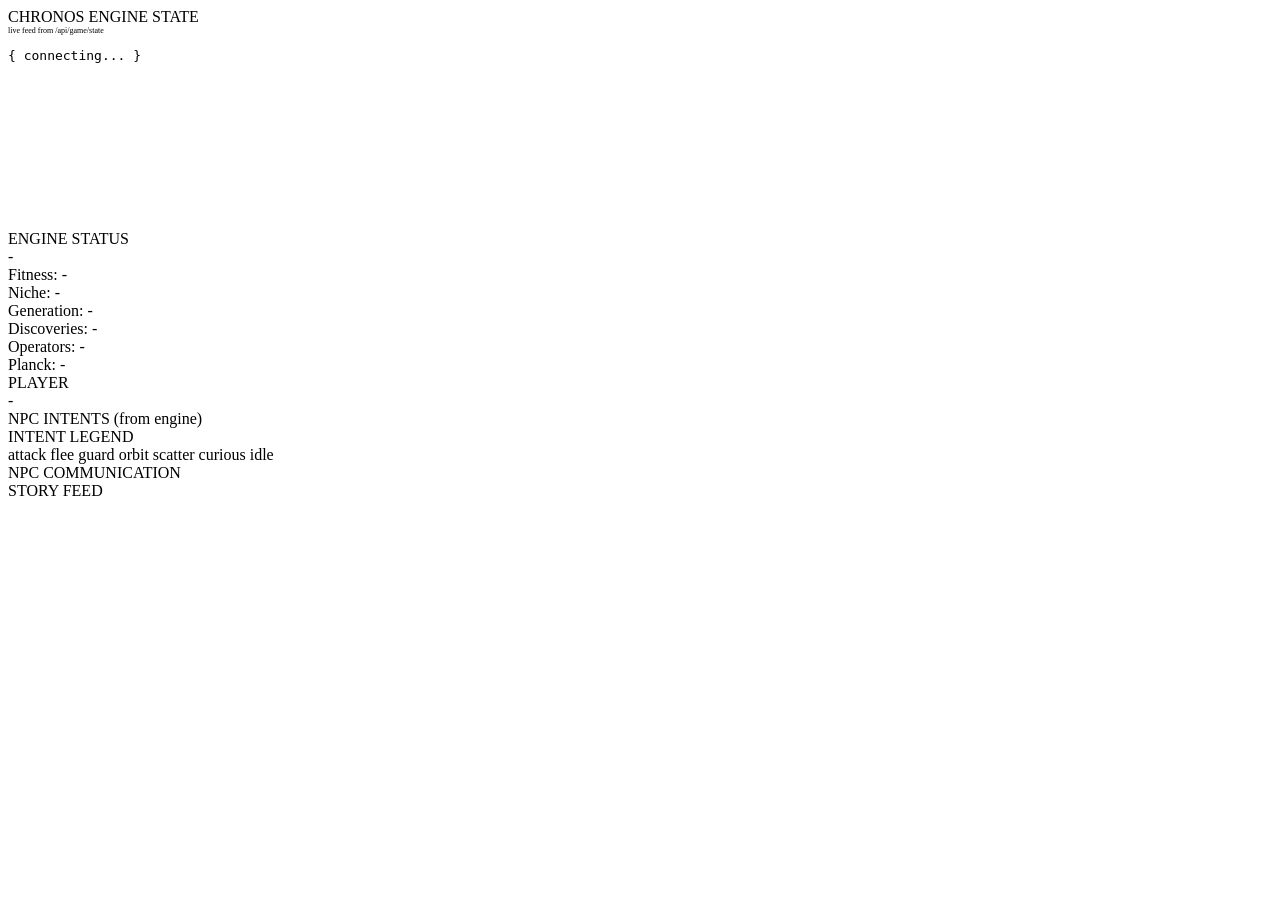
==== complexity-chronos-cdk-v0.2/visualization/observatory/index.html @ c859ab97 "Add files via upload" ====
<!DOCTYPE html>
<html lang="en">
<head>
<meta charset="UTF-8"/>
<meta name="viewport" content="width=device-width, initial-scale=1.0"/>
<title>Chronos NPC Arena - Observatory v2</title>
<link rel="stylesheet" href="/static/style.css"/>
<script>/* Controls: WASD=move, Space=weapon, G=gift */</script>
</head>
<body>
<!-- Left: Raw Engine JSON -->
<div id="left-panel">
  <div class="hud-title">CHRONOS ENGINE STATE</div>
  <div style="font-size:8px;color:var(--dim);margin-bottom:6px">live feed from /api/game/state</div>
  <pre id="engine-json">{ connecting... }</pre>
</div>

<!-- Center: Arena Canvas -->
<div id="arena">
  <canvas id="canvas"></canvas>
  <div id="mood-banner"><div id="banner-text"></div><div id="banner-sub"></div></div>
</div>

<!-- Right: HUD -->
<div id="hud">
  <div id="hud-panel">
    <div class="hud-section">
      <div class="hud-title">ENGINE STATUS</div>
      <div class="hud-value mood" id="hud-mood">-</div>
      <div class="hud-value">Fitness: <span id="hud-fitness">-</span></div>
      <div class="hud-value">Niche: <span id="hud-niche">-</span></div>
      <div class="hud-value">Generation: <span id="hud-gen">-</span></div>
      <div class="hud-value">Discoveries: <span id="hud-disc">-</span></div>
      <div class="hud-value">Operators: <span id="hud-ops">-</span></div>
      <div class="hud-value">Planck: <span id="hud-planck">-</span></div>
    </div>
    <div class="hud-section">
      <div class="hud-title">PLAYER</div>
      <div id="player-status">-</div>
    </div>
    <div class="hud-section">
      <div class="hud-title">NPC INTENTS (from engine)</div>
      <div id="npc-list"></div>
    </div>
    <div class="hud-section">
      <div class="hud-title">INTENT LEGEND</div>
      <div id="intent-legend">
        <span class="intent-tag intent-attack">attack</span>
        <span class="intent-tag intent-flee">flee</span>
        <span class="intent-tag intent-guard">guard</span>
        <span class="intent-tag intent-orbit">orbit</span>
        <span class="intent-tag intent-scatter">scatter</span>
        <span class="intent-tag intent-curious">curious</span>
        <span class="intent-tag intent-idle">idle</span>
      </div>
    </div>
    <div class="hud-section">
      <div class="hud-title">NPC COMMUNICATION</div>
      <div id="msg-panel"></div>
    </div>
    <div class="hud-section">
      <div class="hud-title">STORY FEED</div>
      <div id="story-feed"></div>
    </div>
  </div>
</div>

<script src="/static/main.js"></script>
</body>
</html>
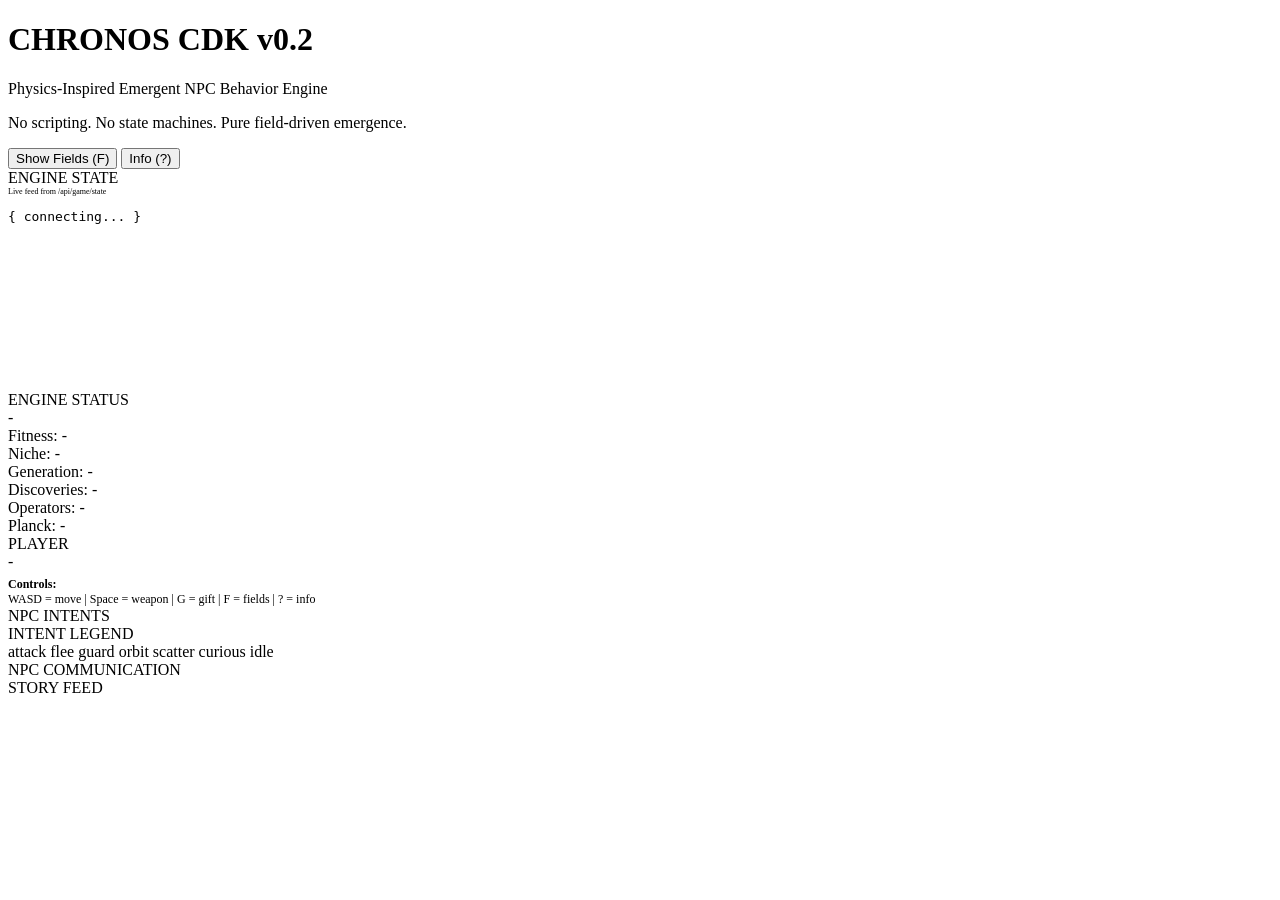
==== commit dec0db71: "Update Observatory HTML with header, field visualization, and info panel" ====
--- a/complexity-chronos-cdk-v0.2/visualization/observatory/index.html
+++ b/complexity-chronos-cdk-v0.2/visualization/observatory/index.html
@@ -5,20 +5,63 @@
 <meta name="viewport" content="width=device-width, initial-scale=1.0"/>
 <title>Chronos NPC Arena - Observatory v2</title>
 <link rel="stylesheet" href="/static/style.css"/>
-<script>/* Controls: WASD=move, Space=weapon, G=gift */</script>
 </head>
 <body>
-<!-- Left: Raw Engine JSON -->
+
+<!-- Header -->
+<div class="header">
+  <div class="header-content">
+    <h1 class="header-title">CHRONOS CDK v0.2</h1>
+    <p class="header-subtitle">Physics-Inspired Emergent NPC Behavior Engine</p>
+    <p class="header-desc">No scripting. No state machines. Pure field-driven emergence.</p>
+  </div>
+  <div class="header-controls">
+    <button id="field-toggle" class="btn btn-primary">Show Fields (F)</button>
+    <button id="info-toggle" class="btn btn-secondary">Info (?)</button>
+  </div>
+</div>
+
+<!-- Left: Raw Engine JSON & Info -->
 <div id="left-panel">
-  <div class="hud-title">CHRONOS ENGINE STATE</div>
-  <div style="font-size:8px;color:var(--dim);margin-bottom:6px">live feed from /api/game/state</div>
+  <div class="hud-title">ENGINE STATE</div>
+  <div style="font-size:8px;color:var(--text-dim);margin-bottom:6px">Live feed from /api/game/state</div>
   <pre id="engine-json">{ connecting... }</pre>
+  
+  <div id="info-section" style="display:none; margin-top: 16px;">
+    <div class="hud-title">WHY CHRONOS IS DIFFERENT</div>
+    <div class="info-box">
+      <h3>Traditional AI</h3>
+      <code>if (player.armed) {<br/>  npc.state = "flee"<br/>}</code>
+      <p>Hardcoded. Scripted. Same every time.</p>
+    </div>
+    <div class="info-box">
+      <h3>Chronos Emergence</h3>
+      <code>threat_field = 0.8<br/>aggression = 0.8<br/>score = threat × aggression<br/>intent = argmax(scores)</code>
+      <p>Physics-driven. Emergent. Different every run.</p>
+    </div>
+    <div class="info-box">
+      <h3>The 4 Fields</h3>
+      <ul style="margin-left: 12px; font-size: 0.8rem;">
+        <li><span style="color: #ff4b4b;">●</span> <strong>Threat</strong> - danger level (armed, kills, chaos)</li>
+        <li><span style="color: #4bff7a;">●</span> <strong>Calm</strong> - safety feeling (gifts, stable mood)</li>
+        <li><span style="color: #ffd54b;">●</span> <strong>Curiosity</strong> - interest (mysteries, patterns)</li>
+        <li><span style="color: #4bfff0;">●</span> <strong>Orbit</strong> - pattern formation (loops, coherence)</li>
+      </ul>
+    </div>
+  </div>
 </div>
 
 <!-- Center: Arena Canvas -->
 <div id="arena">
-  <canvas id="canvas"></canvas>
-  <div id="mood-banner"><div id="banner-text"></div><div id="banner-sub"></div></div>
+  <div class="canvas-container">
+    <canvas id="canvas"></canvas>
+    <div id="mood-banner"><div id="banner-text"></div><div id="banner-sub"></div></div>
+    <div id="field-legend" style="display:none; position: absolute; bottom: 12px; left: 12px; font-size: 0.75rem;">
+      <div style="margin-bottom: 4px;"><span style="color: #ff4b4b;">■</span> Threat Field</div>
+      <div style="margin-bottom: 4px;"><span style="color: #4bff7a;">■</span> Calm Field</div>
+      <div><span style="color: #ffd54b;">■</span> Curiosity Field</div>
+    </div>
+  </div>
 </div>
 
 <!-- Right: HUD -->
@@ -34,14 +77,21 @@
       <div class="hud-value">Operators: <span id="hud-ops">-</span></div>
       <div class="hud-value">Planck: <span id="hud-planck">-</span></div>
     </div>
+    
     <div class="hud-section">
       <div class="hud-title">PLAYER</div>
       <div id="player-status">-</div>
+      <div style="font-size: 0.75rem; margin-top: 6px; color: var(--text-dim);">
+        <strong>Controls:</strong><br/>
+        WASD = move | Space = weapon | G = gift | F = fields | ? = info
+      </div>
     </div>
+    
     <div class="hud-section">
-      <div class="hud-title">NPC INTENTS (from engine)</div>
+      <div class="hud-title">NPC INTENTS</div>
       <div id="npc-list"></div>
     </div>
+    
     <div class="hud-section">
       <div class="hud-title">INTENT LEGEND</div>
       <div id="intent-legend">
@@ -54,10 +104,12 @@
         <span class="intent-tag intent-idle">idle</span>
       </div>
     </div>
+    
     <div class="hud-section">
       <div class="hud-title">NPC COMMUNICATION</div>
       <div id="msg-panel"></div>
     </div>
+    
     <div class="hud-section">
       <div class="hud-title">STORY FEED</div>
       <div id="story-feed"></div>
